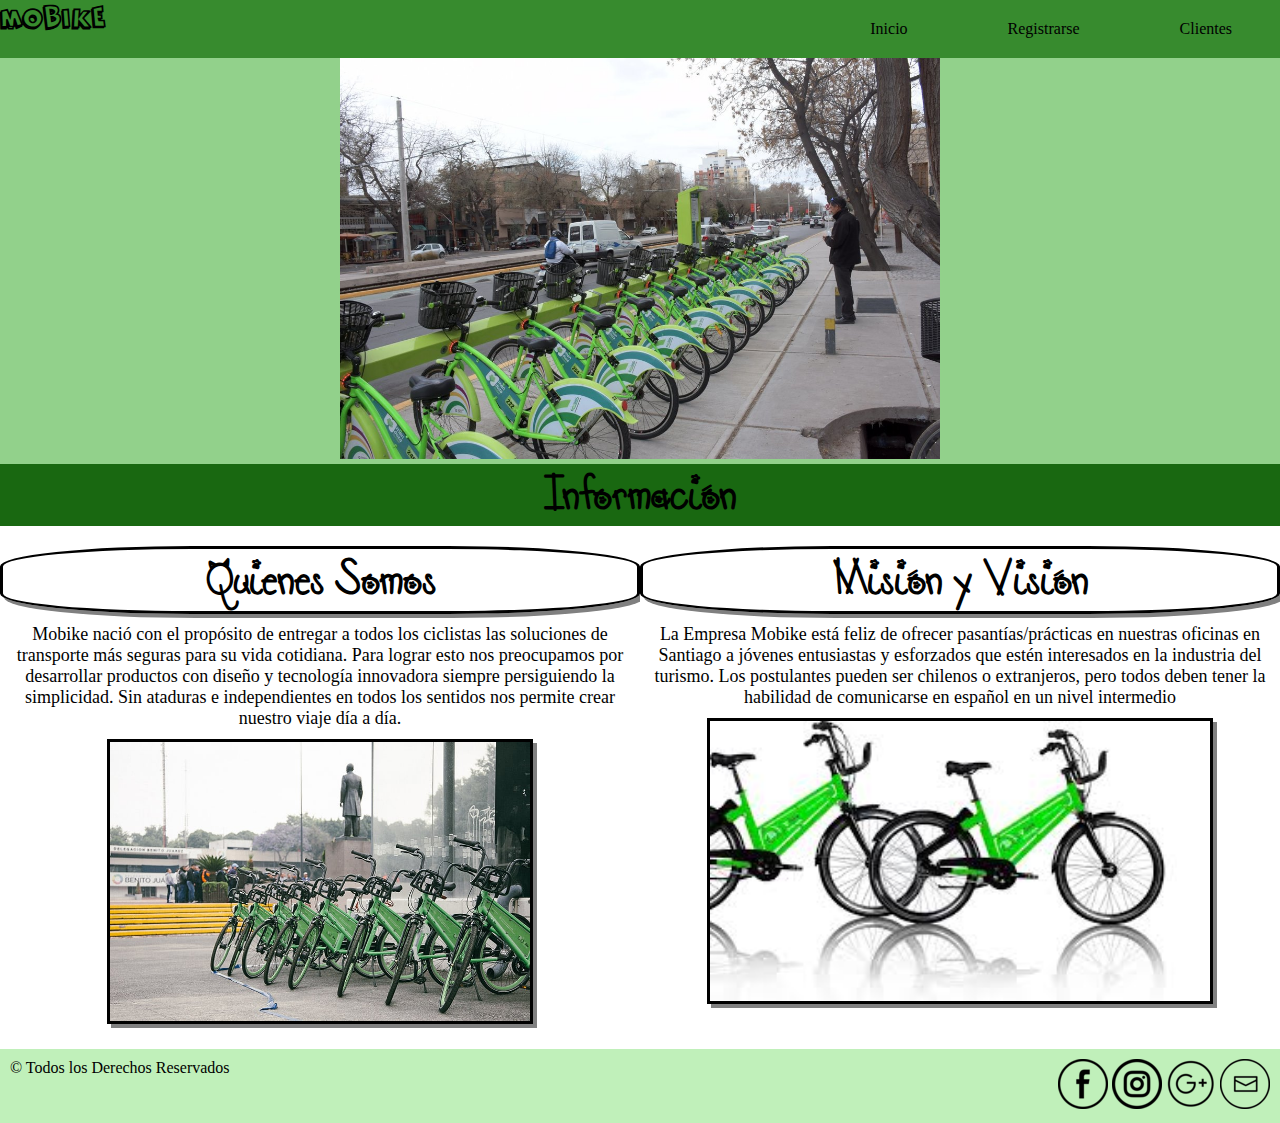
==== index.html @ 1ccf71ef "primer commit" ====
<!DOCTYPE html>
<html lang="es">
    <head>
        <meta charset="UTF-8"/>
        <title>Mobike</title>
        <meta http-equiv="X-UA-Compatible" content="IE=edge">
        <meta name="viewport" content="width=device-width, initial-scale=1"/>
        <link rel="icon" href="img/logo.png" />
        <link rel="stylesheet" href="styles/menu.css">
        <link rel="stylesheet"  href="styles/mainS5.css">
        <link rel="stylesheet"  href="styles/mainMedio.css">
        <link rel="stylesheet"  href="styles/mainTablet.css">
     
       
    </head>    
    <body> 
        <header>
            <div>
             <h1>MOBIKE</h1> 
             
            </div>
        </header>
        <nav>
            
               <ul class="menu">
                   <li class="nav"><a href="index.html">Inicio</a></li>
                   <li class="nav"><a href="registro.html">Registrarse</a></li>
                   <li class="nav"><a href="gallery.html">Clientes</a></li>
                </ul>
            
       
      </nav>
      <main>
        
          <center>
                <ul>
                    <li><img src="img/Bicicletas.jpg" alt="punto 1 carrusel"  width='600'></li>
				
                </ul>
           </center>     
      
              </div>
              <div class="banner">
                    <h1>Información</h1>
                </div>

       

       
       <div class="textos">  
          <div class="texto">
              <h1>Quienes Somos</h1>
              <p>Mobike nació con el propósito de entregar a todos los ciclistas las soluciones de transporte más seguras para su vida cotidiana. 
			  Para lograr esto nos preocupamos por desarrollar productos con diseño y tecnología innovadora siempre persiguiendo la simplicidad.
			  Sin ataduras e independientes en todos los sentidos nos permite crear nuestro viaje día a día.</p>
                <picture>
                        <img src="img/Bicicletas3.jpg" width='420' alt="perro1">
                       

                </picture>
              
            </div>
            <div class="texto">
              <h1>Misión y Visión</h1>
              
                  <p>
                      La Empresa Mobike está feliz de ofrecer pasantías/prácticas en nuestras oficinas en Santiago a jóvenes entusiastas y esforzados 
					  que estén interesados en la industria del turismo.  Los postulantes pueden ser chilenos o extranjeros, 
					  pero todos deben tener la habilidad de comunicarse en español en un nivel intermedio</p>
             
                      <picture>
                            <img src="img/Bicicleta1.jpg " width='500' alt="perro1">
                         
                    </picture>   
            </div>
       </div>    
      </main>
        <footer>
            &copy; Todos los Derechos Reservados
          <div class="redes">
              <img src="img/face50.png" alt="facebook icono"  >
              <img src="img/insta50.png" alt="instagram icono" >
              <img src="img/google50.png" alt="google icono" >
              <img src="img/correo50.png" alt="correo icono" >
          </div>
          
        </footer>
    </body>
</html>
---- styles/menu.css ----
body{
    display: flex;
    flex-wrap: wrap;
    width: 100%;
    margin: 0px;
}
img,embed,object,video{
    max-width: 100%;
}

 @font-face{
    font-family: "h1";
    src: url("./AustieBostKittenKlub.ttf");
}
@font-face{
    font-family: "tittle";
    src: url("./Cartoon.ttf");
}

main h1{
    font-family: "h1";
}
*{
    padding: 0px;
    margin: 0px;
}
 
main{
    font-size: 18px;
    width: 100%;
    background-color: rgb(146, 209, 139);
}

img,embed,object{
    max-width: 100%;
}


.textos h1{
    border: solid;
    border-radius: 30%;
    box-shadow: 4px 4px grey;
    margin: 0px;
}


footer{
   
    background-color: rgb(192, 240, 186);
    width: 100%;
    padding: 10px 10px;
}
.redes{
    float: right;
}

p{
    text-align: center;
    padding: 10px;
    font-family: "pa";
    
}

.texto img{
    border: solid;
    box-shadow: 4px 4px grey;
}


.Formulario{
    border: dashed;
    width: 40%;
    padding: 50px;
    margin: 40px 0px;

}

button{
    text-decoration: none;
    padding: 10px;
    font-weight: 600;
    font-size: 20px;
    color: #ffffff;
    background-color: #1883ba;
    border-radius: 6px;
    border: 2px solid #0016b0;
}



.banner{
    background-color: rgb(25, 104, 17);
    text-align: center;
}
---- styles/mainS5.css ----
@media screen and (min-width: 300px){
    header{
        font-family: "tittle";
        width: 100%;
        background-color: rgb(55, 139, 46);

    }
    nav{
        width: 100%;
        text-align: center;
        background-color: rgb(55, 139, 46);
    }

    .nav{
        display: grid;
        margin: 0px ;
        text-decoration-line: none;
        
        
       
    }
    
    .nav a{
        text-decoration: none;
        padding: 20px 48px;
        margin: 0%;
        color: black;    
    }
    
    .nav a:hover{
        background-color: gray;
    }
    
    nav ul{
        margin: 0%;
        
    }
    input, select{
        border: 2px solid;
        border-radius: 4px;
        height: 30px;
        width: 150px;
    }

    .texto{
        width: 100%;
        background-color: white;
        padding: 20px 0px;
    }
    
    
    .textos{
        width: 100%;
        display: flex;
        flex-wrap: wrap;
        text-align: center;
      
    }
    .carousel{
        width: 300px;
        margin: 20px;
        overflow: hidden;
        margin-left: auto;
        margin-right: auto;
        
    }

    .carousel ul{
        list-style: none;
        width: 1200px;
        display: flex;
        animation: slide 20s infinite alternate;
    }
    @keyframes slide{
        0%{margin-left: 0px;}
        20%{margin-left: 0%;}
        25%{margin-left: -300px;}
        45%{margin-left: -300px;}
        50%{margin-left: -600px}
        70%{margin-left: -600px;}
        75%{margin-left: -900px}
        100%{margin-left: -900px}
   
    }
}
---- styles/mainMedio.css ----
@media screen and (min-width: 768px){
    header{
        font-family: "tittle";
        width: 30%;
        background-color: rgb(55, 139, 46);
    }
    nav{
        width: 70%;
        text-align: right;
        background-color: rgb(55, 139, 46);
        height: auto;
    }

    .texto{
        width: 100%;
        background-color: white;
        padding: 20px 0px;
    }
    
    
    .textos{
        width: 100%;
        display: flex;
        flex-wrap: wrap;
        text-align: center;
      
    }

    .nav{
        display: inline-flex;
        margin: 0px ;
        text-decoration-line: none;
        
        
       
    }
    
    .nav a{
        text-decoration: none;
        padding: 20px 48px;
        margin: 0%;
        color: black;    
    }
    
    .nav a:hover{
        background-color: gray;
    }
    
    nav ul{
        margin: 0%;
        
    }

    input, select{
        border: 2px solid;
        border-radius: 4px;
        height: 30px;
        width: 250px;
    }
    .carousel{
        width: 700px;
        margin: 20px;
        overflow: hidden;
        margin-left: auto;
        margin-right: auto;
        
    }

    .carousel ul{
        list-style: none;
        width: 2800px;
        display: flex;
        animation: slide 20s infinite alternate;
    }
    @keyframes slide{
        0%{margin-left: 0px;}
        20%{margin-left: 0%;}
        25%{margin-left: -700px;}
        45%{margin-left: -700px;}
        50%{margin-left: -1400px}
        70%{margin-left: -1400px;}
        75%{margin-left: -2100px}
        100%{margin-left: -2100px}
   
    }
}
---- styles/mainTablet.css ----
@media screen and (min-width: 900px){
    header{
        font-family: "tittle";
        width: 30%;
        background-color: rgb(55, 139, 46);
    }
    nav{
        width: 70%;
        text-align: right;
        background-color: rgb(55, 139, 46);
        height: auto;
    }

    .texto{
        width: 50%;
        background-color: white;
        padding: 20px 0px;
    }
    
    
    .textos{
        width: 100%;
        display: flex;
        flex-wrap: wrap;
        text-align: center;
      
    }

    .nav{
        display: inline-flex;
        margin: 0px ;
        text-decoration-line: none;
        
        
       
    }
    
    .nav a{
        text-decoration: none;
        padding: 20px 48px;
        margin: 0%;
        color: black;    
    }
    
    .nav a:hover{
        background-color: gray;
    }
    
    nav ul{
        margin: 0%;
        
    }

    input, select{
        border: 2px solid;
        border-radius: 4px;
        height: 30px;
        width: 250px;
    }
    .carousel{
        width: 800px;
        margin: 20px;
        overflow: hidden;
        margin-left: auto;
        margin-right: auto;
        
    }

    .carousel ul{
        list-style: none;
        width: 3200px;
        display: flex;
        animation: slide 20s infinite alternate;
    }
    @keyframes slide{
        0%{margin-left: 0px;}
        20%{margin-left: 0%;}
        25%{margin-left: -800px;}
        45%{margin-left: -800px;}
        50%{margin-left: -1600px}
        70%{margin-left: -1600px;}
        75%{margin-left: -2400px}
        100%{margin-left: -2400px}
   
    }
}
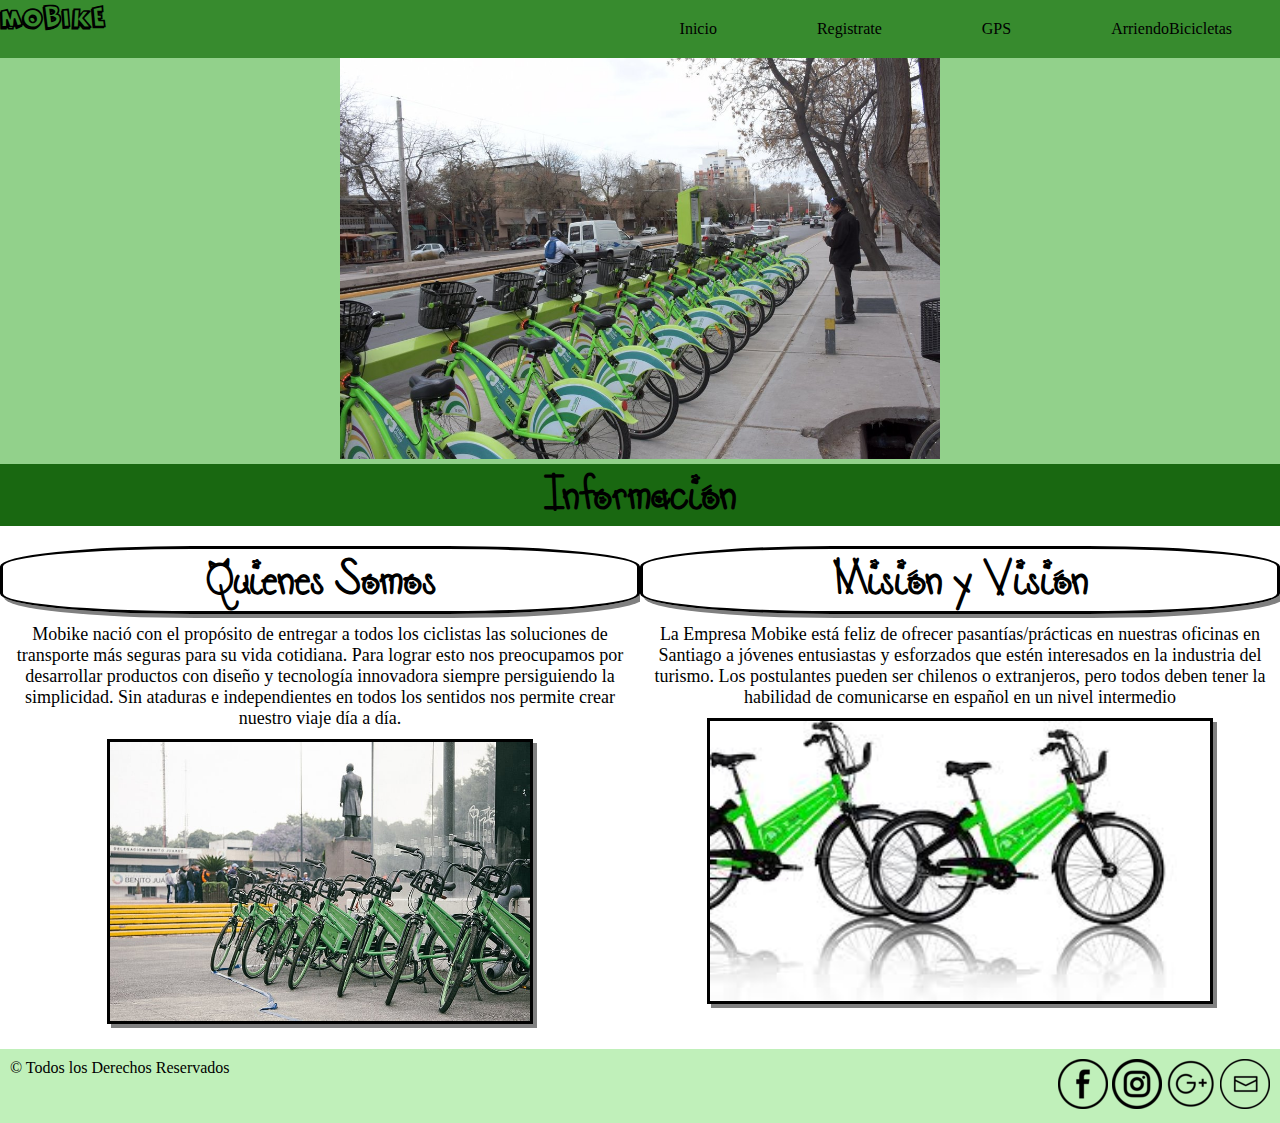
==== commit 389462e1: "Se sube y archivo html arrendar bicicleta y mas cambios" ====
--- a/index.html
+++ b/index.html
@@ -3,6 +3,7 @@
     <head>
         <meta charset="UTF-8"/>
         <title>Mobike</title>
+		<link rel="icon" href="Imagenes/Bicicletas.jpg" />
         <meta http-equiv="X-UA-Compatible" content="IE=edge">
         <meta name="viewport" content="width=device-width, initial-scale=1"/>
         <link rel="icon" href="img/logo.png" />
@@ -24,8 +25,9 @@
             
                <ul class="menu">
                    <li class="nav"><a href="index.html">Inicio</a></li>
-                   <li class="nav"><a href="registro.html">Registrarse</a></li>
-                   <li class="nav"><a href="gallery.html">Clientes</a></li>
+                   <li class="nav"><a href="registro.html">Registrate</a></li>
+                   <li class="nav"><a href="gallery.html">GPS</a></li>
+				   <li class="nav"><a href="ArriendoBicicletas.html">ArriendoBicicletas</a></li>
                 </ul>
             
        
@@ -34,7 +36,7 @@
         
           <center>
                 <ul>
-                    <li><img src="img/Bicicletas.jpg" alt="punto 1 carrusel"  width='600'></li>
+                    <li><img src="img/Bicicletas.jpg" alt="Imagen de Bicicleta"  width='600'></li>
 				
                 </ul>
            </center>     
@@ -54,7 +56,7 @@
 			  Para lograr esto nos preocupamos por desarrollar productos con diseño y tecnología innovadora siempre persiguiendo la simplicidad.
 			  Sin ataduras e independientes en todos los sentidos nos permite crear nuestro viaje día a día.</p>
                 <picture>
-                        <img src="img/Bicicletas3.jpg" width='420' alt="perro1">
+                        <img src="img/Bicicletas3.jpg" width='420' alt="Bicicleta1">
                        
 
                 </picture>
@@ -69,7 +71,7 @@
 					  pero todos deben tener la habilidad de comunicarse en español en un nivel intermedio</p>
              
                       <picture>
-                            <img src="img/Bicicleta1.jpg " width='500' alt="perro1">
+                            <img src="img/Bicicleta1.jpg " width='500' alt="Bicicleta2">
                          
                     </picture>   
             </div>
